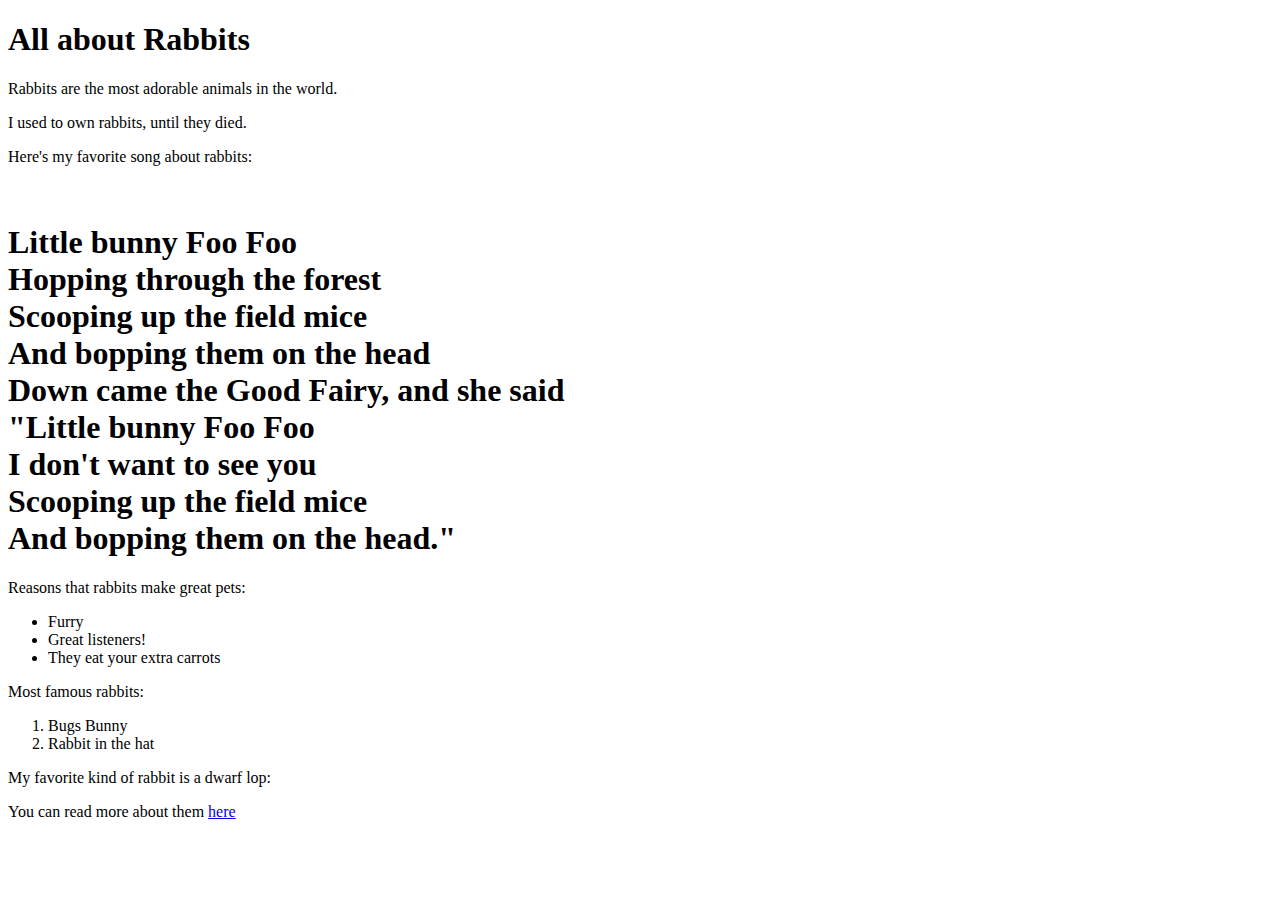
==== rabbits.html @ 93d2ea62 "All about Rabbits" ====
<!DOCTYPE html>
<html>
    <head>
        <title> All about Rabbits</title>
        <link rel="styelsheet" href="styles.css">
    </head>
    <body>
         <h1> All about Rabbits</h1>

    <p> Rabbits are the most adorable animals in the world.</p>


    <p> I used to own rabbits, until they died.</p>
    

    <p> Here's my favorite song about rabbits:</p>
    
 
    
        <h1> <br>Little bunny Foo Foo 
<br>Hopping through the forest 
<br>Scooping up the field mice 
<br>And bopping them on the head 
<br>Down came the Good Fairy, and she said 
<br>"Little bunny Foo Foo 
<br>I don't want to see you 
<br>Scooping up the field mice 
<br>And bopping them on the head."</h1>
        
</div>
    <p> Reasons that rabbits make great pets:</p>    
        <ul>
            <li> Furry</li>
            <li> Great listeners!</li>
            <li> They eat your extra carrots</li>
        </ul>
    <p> Most famous rabbits:</p>    
        <ol> 
            <li> Bugs Bunny</li>
            <li> Rabbit in the hat</li>
        </ol>
    <p> My favorite kind of rabbit is a dwarf lop:</p>    
        <a href="[data-uri]"> </a>
    <p> You can read more about them <a href="https://www.burkesbackyard.com.au/fact-sheets/pets/pets-pet-care-native-animals/dwarf-lop-and-mini-lop-rabbit/"> here</a> </p>    
    </body> 
    

    
    
    
</html>
---- styles.css ----
.sub-content{
    color: red;
    text-align: left;
    list-style-type: none;
    border: solid;
    border-color: yellow;
}
body{
    background-color: #FFA500;
}
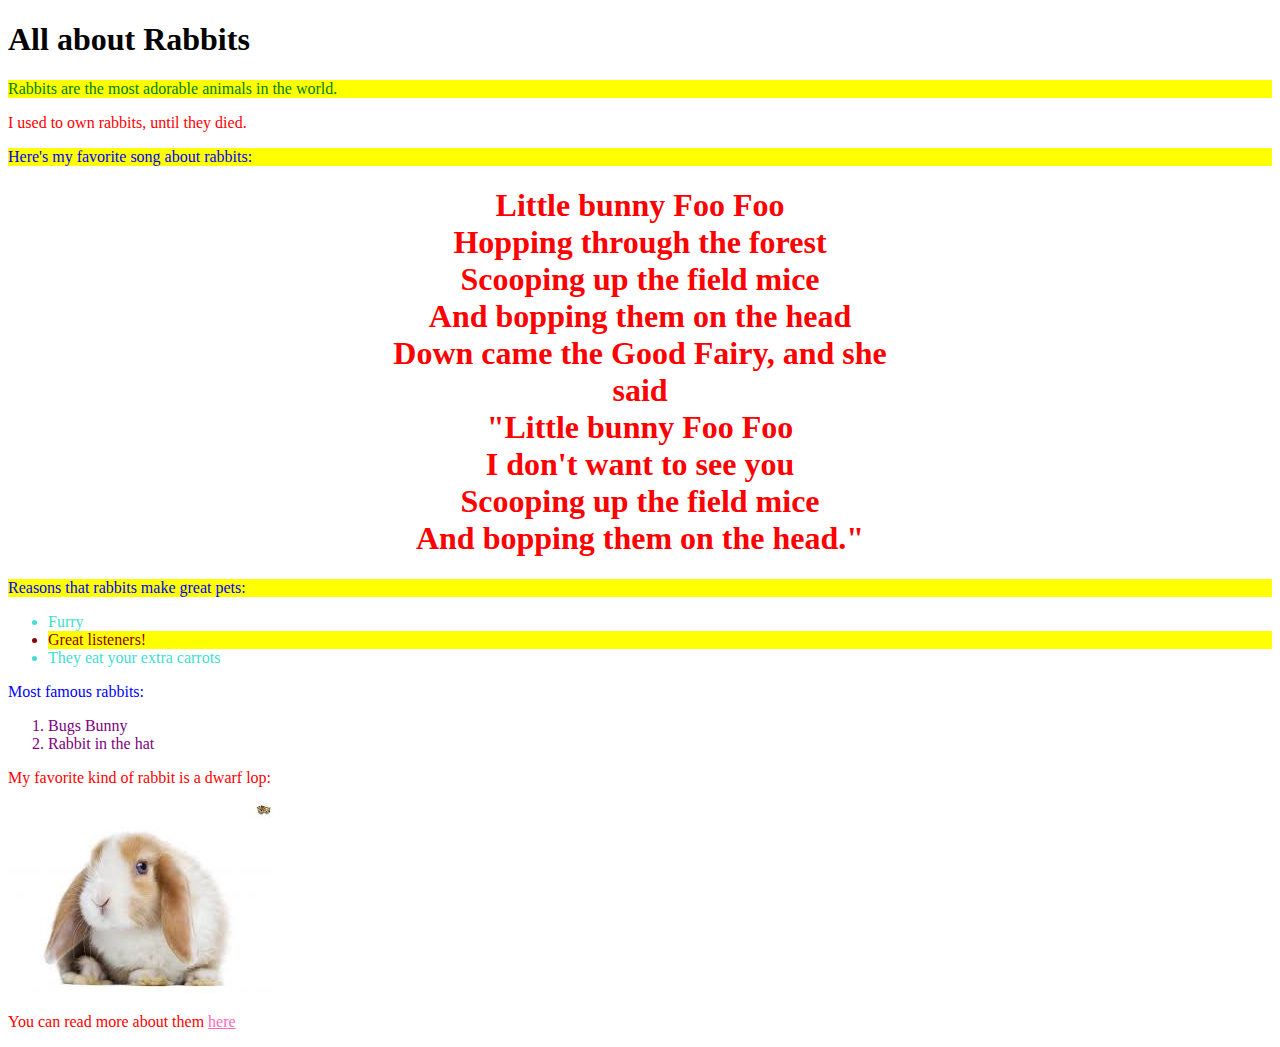
==== commit 999c13b0: "rabbits" ====
--- a/rabbits.html
+++ b/rabbits.html
@@ -7,41 +7,38 @@
     <body>
          <h1> All about Rabbits</h1>
 
-    <p> Rabbits are the most adorable animals in the world.</p>
+    <p style="color: green; background-color: yellow;"> Rabbits are the most adorable animals in the world.</p>
 
 
-    <p> I used to own rabbits, until they died.</p>
+    <p style="color: red;"> I used to own rabbits, until they died.</p>
     
 
-    <p> Here's my favorite song about rabbits:</p>
+    <p style="color: blue; background-color: yellow;"> Here's my favorite song about rabbits:</p>
     
- 
-    
-        <h1> <br>Little bunny Foo Foo 
-<br>Hopping through the forest 
-<br>Scooping up the field mice 
-<br>And bopping them on the head 
-<br>Down came the Good Fairy, and she said 
-<br>"Little bunny Foo Foo 
-<br>I don't want to see you 
-<br>Scooping up the field mice 
-<br>And bopping them on the head."</h1>
+<h1 style="color: red; text-align: center;"> Little bunny Foo Foo 
+<br> Hopping through the forest 
+<br> Scooping up the field mice 
+<br> And bopping them on the head 
+<br> Down came the Good Fairy, and she <br>said 
+<br> "Little bunny Foo Foo 
+<br> I don't want to see you 
+<br> Scooping up the field mice 
+<br> And bopping them on the head."</h1> 
         
-</div>
-    <p> Reasons that rabbits make great pets:</p>    
-        <ul>
+    <p style="color: blue; background-color: yellow;"> Reasons that rabbits make great pets:</p>    
+        <ul style="color: turquoise">
             <li> Furry</li>
-            <li> Great listeners!</li>
+            <li style="background-color: yellow; color: darkred;"> Great listeners!</li>
             <li> They eat your extra carrots</li>
         </ul>
-    <p> Most famous rabbits:</p>    
-        <ol> 
+    <p style="color: blue;"> Most famous rabbits:</p>    
+        <ol style="color: purple;"> 
             <li> Bugs Bunny</li>
             <li> Rabbit in the hat</li>
         </ol>
-    <p> My favorite kind of rabbit is a dwarf lop:</p>    
-        <a href="[data-uri]"> </a>
-    <p> You can read more about them <a href="https://www.burkesbackyard.com.au/fact-sheets/pets/pets-pet-care-native-animals/dwarf-lop-and-mini-lop-rabbit/"> here</a> </p>    
+    <p style="color: red;"> My favorite kind of rabbit is a dwarf lop:</p>    
+    <img src="[data-uri]"> 
+    <p style="color: red;"> You can read more about them <a href="https://www.burkesbackyard.com.au/fact-sheets/pets/pets-pet-care-native-animals/dwarf-lop-and-mini-lop-rabbit/" style="color: hotpink;">  here</a> </p>    
     </body> 
     
 
